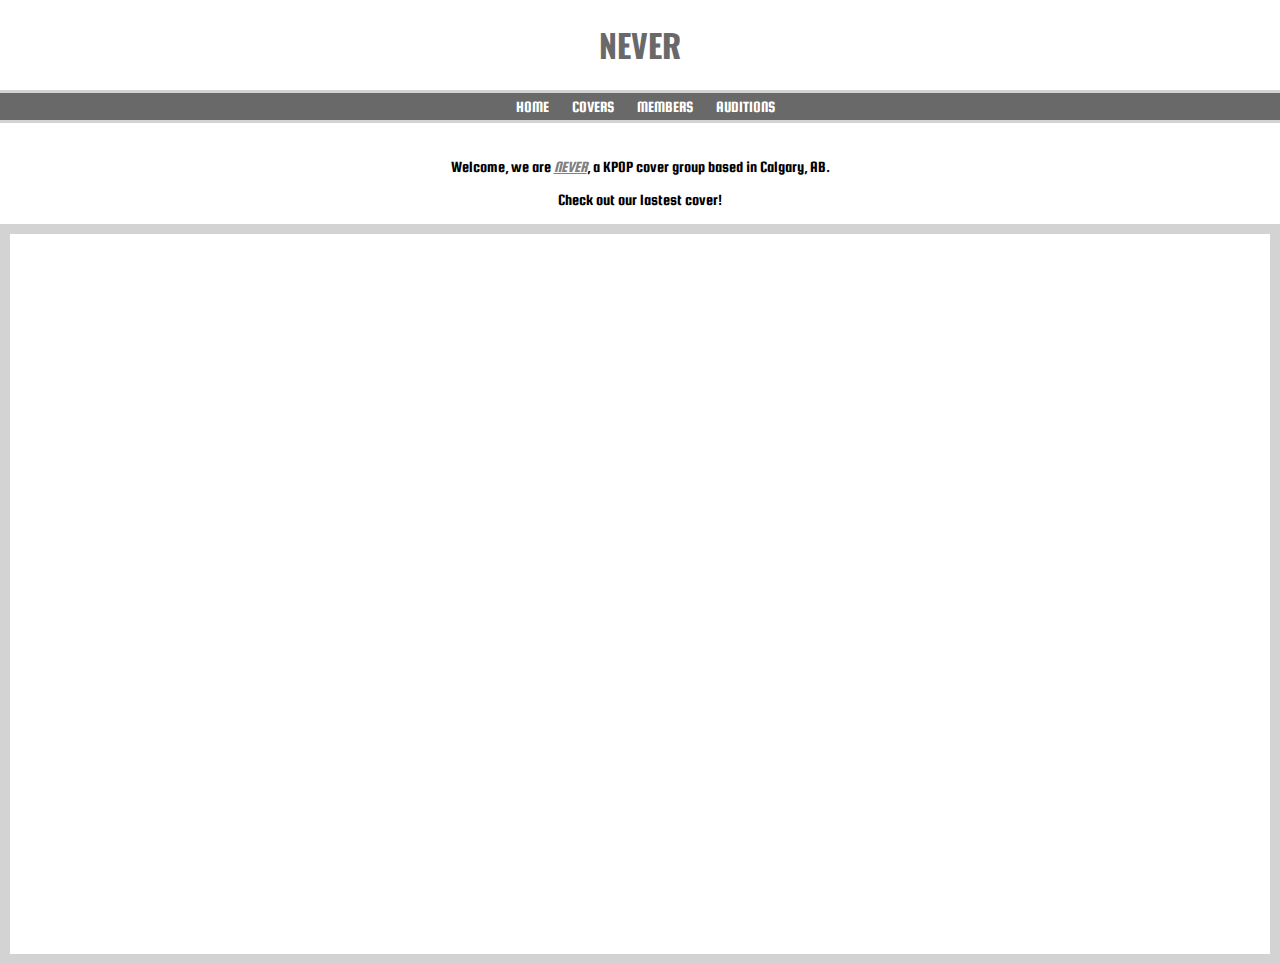
==== index.html @ 20638c0c "First Draft" ====
<!DOCTYPE html>
<html lang="en" dir="ltr">
    <head>
        <meta charset="utf-8">
        <title>Never Offical</title>
        <link rel="icon" href="../images/never.png">
        <link rel="stylesheet" href="https://fonts.googleapis.com/css?family=Squada+One">
        <link rel="stylesheet" href="https://fonts.googleapis.com/css?family=Oswald">
        <link rel="stylesheet" href="../styling/index.css">
    </head>
    <body>
        <header>
            <h1>Never</h1>
            <nav>
                <a href="#about-us">Home</a>
                <a href="#covers">Covers</a>
                <a href="#members">Members</a>
                <a href="#audition">Auditions</a>
            </nav>
        </header>
        <main>
            <p>Welcome, we are <em>Never</em>, a KPOP cover group based in Calgary, AB.</p>
            <p>Check out our lastest cover!</p>

            <div class="lastest-cover">
                <iframe width="320" height="180" src="https://www.youtube.com/embed/UaDNQRjlJdo"
                frameborder="0" allow="accelerometer; autoplay; encrypted-media; gyroscope; picture-in-picture"
                allowfullscreen>
                </iframe>
            </div>
        </main>
        <footer>

        </footer>
    </body>
</html>
---- styling/index.css ----
/* For Index Page*/
body {
    font-family: 'Squada One', cursive;
    font-size: 16px;
    margin:0;
    text-align: center;
}
h1 {
    font-family: 'Oswald', cursive;
    text-transform: uppercase;
    color: dimgrey;
}
nav {
    background: dimgrey;
    padding:5px;
    width: 100%;
    font-weight: 550;
    text-transform: uppercase;
    border-top: 3px lightgrey solid;
    border-bottom: 3px lightgrey solid;
}
nav a {
    padding:0px 10px;
}
a {
    text-decoration: none;
    color: white;
}
a:hover {
    transition: 0.5s;
    background: #0d0d0d;
    border-radius: 5px;
    color: lightblue;
}
main {
    margin-top: 35px;
}
em {
    text-decoration: underline;
    text-transform: uppercase;
    color: grey;
}


/* Specific classes */
.lastest-cover {
    border: 10px solid lightgrey;
    overflow: hidden;
    padding-top: 56.25%;
    position: relative;
}
.lastest-cover iframe {
    border: 0;
    height: 100%;
    position: absolute;
    left: 0;
    top: 0;
    width: 100%;
}
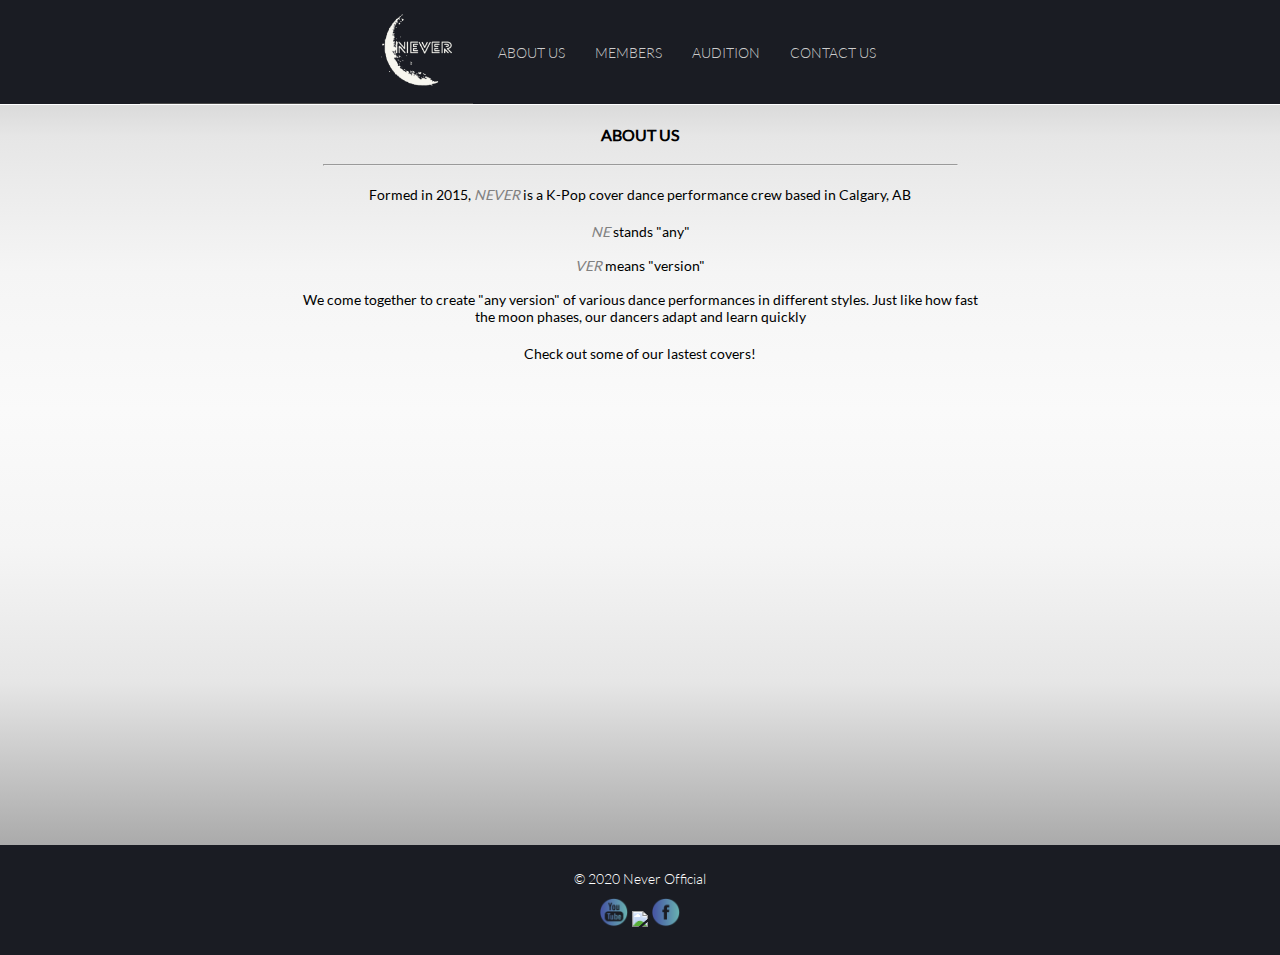
==== commit 4590855f: "Major Redesign - improved layout, responsiveness and organization; improved members page" ====
--- a/index.html
+++ b/index.html
@@ -2,35 +2,39 @@
 <html lang="en" dir="ltr">
     <head>
         <meta charset="utf-8">
+        <meta name="viewport" content="width=device-width, initial-scale=1">
         <title>Never Offical</title>
-        <link rel="icon" href="../images/never.png">
+        <link rel="icon" href="../images/logos/never-white-circle.png">
         <link rel="stylesheet" href="https://fonts.googleapis.com/css?family=Squada+One">
-        <link rel="stylesheet" href="https://fonts.googleapis.com/css?family=Oswald">
+        <link rel="stylesheet" href="../styling/general.css">
         <link rel="stylesheet" href="../styling/index.css">
+        <script src="https://code.jquery.com/jquery-3.5.0.min.js"></script>
+        <script src="../script/general.js" defer></script>
     </head>
     <body>
-        <header>
-            <h1>Never</h1>
-            <nav>
-                <a href="#about-us">Home</a>
-                <a href="#covers">Covers</a>
-                <a href="#members">Members</a>
-                <a href="#audition">Auditions</a>
-            </nav>
-        </header>
+        <header></header>
         <main>
-            <p>Welcome, we are <em>Never</em>, a KPOP cover group based in Calgary, AB.</p>
-            <p>Check out our lastest cover!</p>
-
-            <div class="lastest-cover">
-                <iframe width="320" height="180" src="https://www.youtube.com/embed/UaDNQRjlJdo"
+            <div class="introductions">
+                <h3 class="page-title">About Us</h3>
+                <hr class="title-divider">
+                <p>
+                    Formed in 2015, <em>Never</em> is a K-Pop cover dance performance crew based in Calgary, AB
+                </p>
+                <p>
+                    <em>NE</em> stands "any" <br><br>
+                    <em>VER</em> means "version"<br><br>
+                    We come together to create "any version" of various dance performances in different styles. 
+                    Just like how fast the moon phases, our dancers adapt and learn quickly 
+                </p>
+                <p>Check out some of our lastest covers!</p>
+            </div>
+            <div class="iframe-container">
+                <iframe width="160" height="90" src="https://www.youtube.com/embed/3rMyNU3bGEU"
                 frameborder="0" allow="accelerometer; autoplay; encrypted-media; gyroscope; picture-in-picture"
                 allowfullscreen>
                 </iframe>
             </div>
         </main>
-        <footer>
-
-        </footer>
+        <footer></footer>
     </body>
 </html>
--- a/styling/general.css
+++ b/styling/general.css
@@ -0,0 +1,192 @@
+@font-face {
+    src: url(../fonts/Lovelo-LineBold.ttf);
+    font-family: "Lovelo-bold";
+}
+
+@font-face {
+    src: url(../fonts/Lato-Regular.ttf);
+    font-family: "Lato";
+}
+
+@font-face {
+    src: url(../fonts/Lato-Light.ttf);
+    font-family: "Lato-light";
+}
+
+/* ------------------------- 
+    GENERAL
+------------------------- */
+* {
+    margin: 0px;
+    padding: 0px;
+    box-sizing: border-box;
+}
+body {
+    font-size: 14px;
+    font-family: "Lato";
+    text-align: center;
+    background: #F1F1F1;
+    background-image: linear-gradient(
+        rgb(180, 180, 180),
+        rgb(230, 230, 230),
+        rgb(245, 245, 245),
+        rgb(250, 250, 250),
+        rgb(245, 245, 245),
+        rgb(230, 230, 230),
+        rgb(180, 180, 180),
+        rgb(130, 130, 130)
+    );
+    height: 100%;
+}
+a { 
+    text-decoration: none;
+}
+h1 {
+    font-family: "Lovelo-bold";
+    font-size: 60px;
+    color: #1A1C23;
+    display: none;
+    padding: 15px 0;
+}
+em {
+    font-weight: 550;
+    text-transform: uppercase;
+    color: grey;
+}
+button:hover,
+button:focus {
+    cursor: pointer;
+}
+button:active {
+    opacity: 0.5;
+}
+
+/* ------------------------- 
+    HEADER & NAVIGATION
+------------------------- */
+header {
+    background-color: #1A1C23;
+    position: fixed;
+    top: 0;
+    width: 100%;
+    border-bottom: 1px solid white;
+    color: rgb(205, 205, 205);
+    z-index: 1;
+}
+.header-wrapper {
+    width: 100%;
+    min-height: 100px;
+    border-bottom: 0.5px solid rgb(75, 75, 75);
+}
+.navbar-toggle {
+    position: absolute;
+    top: 30px;
+    padding: 5px 10px;
+    margin-left: 15px;
+}
+.navbar-toggle:hover,
+.navbar-toggle:active {
+    cursor: pointer;
+}
+.navbar-icon {
+    max-width: 30px;
+}
+.header-logo {
+    height: 100px;
+    padding: 12px;
+}
+.navbar-wrapper {
+    display: none;
+    padding: 10px;
+    font-weight: 550;
+    text-transform: uppercase;
+}
+.nav-link {
+    display: block;
+    padding: 10px 15px;
+    font-family: 'Lato-light';
+    text-align: left;
+    color: rgb(205, 205, 205);
+}
+.nav-link:hover,
+.nav-link:active {
+    transition: 0.3s;
+    color: white;
+}
+
+/* -------------------------
+    MAIN
+------------------------- */
+main {
+    width: 100%;
+    min-height: 80vh;
+    max-width: 75vmin;
+    margin: auto;
+    margin-top: 125px;
+    z-index: -1;
+}
+.page-title {
+    text-transform: uppercase;
+}
+.title-divider {
+    margin: 20px;
+}
+
+/* -------------------------
+    FOOTER
+------------------------- */
+footer {
+    position: static;
+    bottom: 0;
+    width: 100%;
+    background-color: #1A1C23;
+    padding: 25px 0;
+}
+.copyright {
+    font-family: "Lato-light";
+    font-size: 14px;
+    color: white;
+}
+.footer-links {
+    margin-top: 10px;
+}
+.social-media-icon {
+    max-width: 30px;
+}
+
+@media only screen and (max-width: 200px){
+    .logo-container {
+        display: none;
+    }
+}
+
+@media only screen and (min-width: 800px){
+    .header-container {
+        display: grid;
+        max-width: 1000px;
+        margin: auto;
+        grid-template-columns: 1fr 2fr;
+    }
+    .header-wrapper {
+        align-self: flex-start;
+    }
+    .navbar-toggle {
+        display: none;
+    }
+    .logo-container {
+        text-align: right;
+    }
+    .navbar-wrapper {
+        display: flex;
+        flex-direction: row;
+        align-self: center;
+    }
+    .nav-link {
+        text-align: center;
+    }
+    .nav-link:hover,
+    .nav-link:active {
+        transition: 0.1s;
+        border-bottom: 1px solid white;
+    }
+}--- a/styling/index.css
+++ b/styling/index.css
@@ -1,59 +1,16 @@
-/* For Index Page*/
-body {
-    font-family: 'Squada One', cursive;
-    font-size: 16px;
-    margin:0;
-    text-align: center;
+.introductions p {
+    margin-bottom: 20px;
 }
-h1 {
-    font-family: 'Oswald', cursive;
-    text-transform: uppercase;
-    color: dimgrey;
-}
-nav {
-    background: dimgrey;
-    padding:5px;
-    width: 100%;
-    font-weight: 550;
-    text-transform: uppercase;
-    border-top: 3px lightgrey solid;
-    border-bottom: 3px lightgrey solid;
-}
-nav a {
-    padding:0px 10px;
-}
-a {
-    text-decoration: none;
-    color: white;
-}
-a:hover {
-    transition: 0.5s;
-    background: #0d0d0d;
-    border-radius: 5px;
-    color: lightblue;
-}
-main {
-    margin-top: 35px;
-}
-em {
-    text-decoration: underline;
-    text-transform: uppercase;
-    color: grey;
-}
-
-
-/* Specific classes */
-.lastest-cover {
-    border: 10px solid lightgrey;
+.iframe-container {
     overflow: hidden;
     padding-top: 56.25%;
     position: relative;
 }
-.lastest-cover iframe {
+.iframe-container iframe {
     border: 0;
     height: 100%;
     position: absolute;
     left: 0;
     top: 0;
     width: 100%;
-}
+}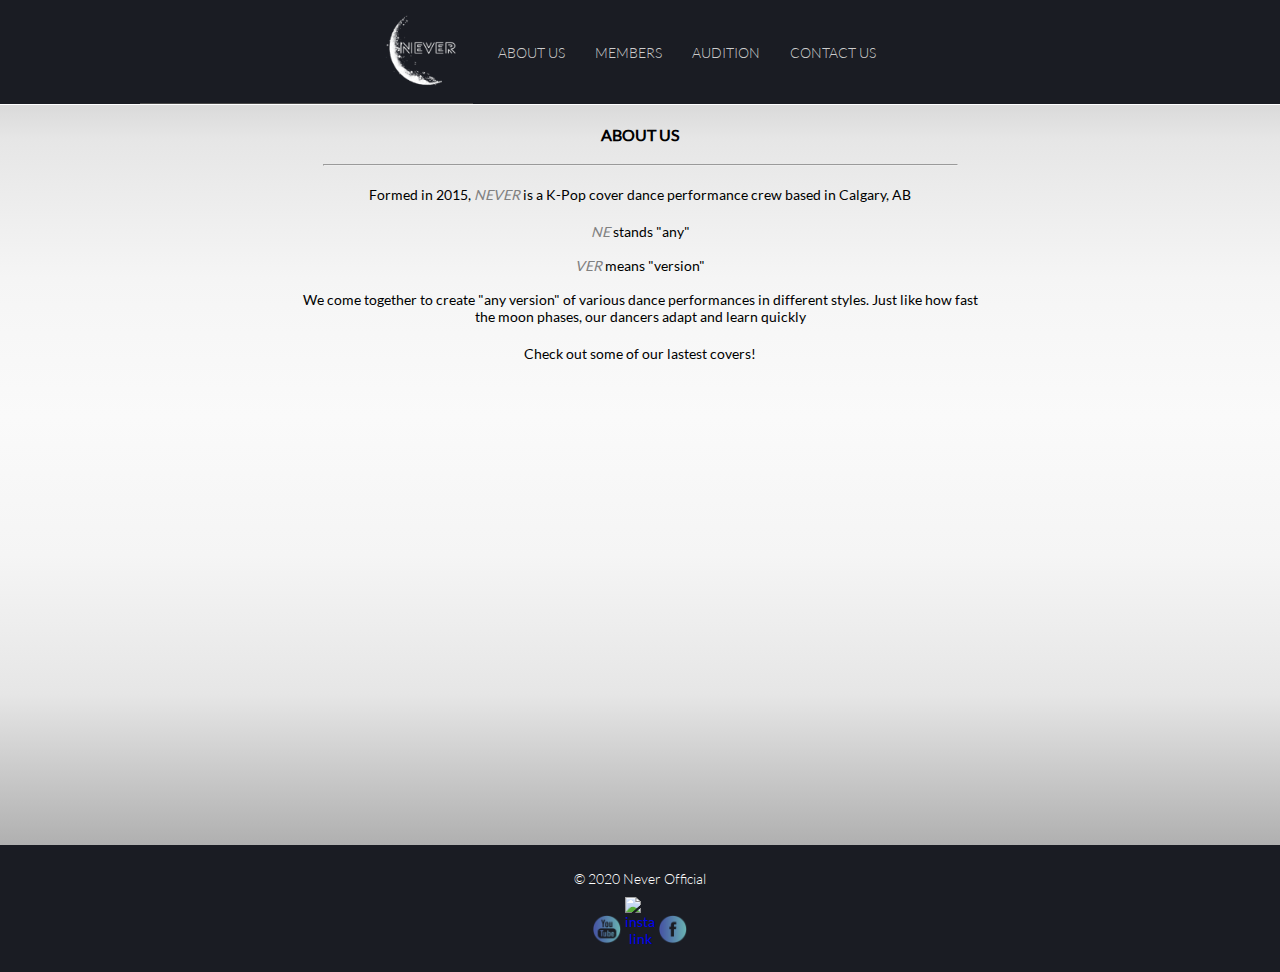
==== commit ce793c71: "added responsive logo, page transition animation and improved mobile design for members page" ====
--- a/index.html
+++ b/index.html
@@ -11,7 +11,7 @@
         <script src="https://code.jquery.com/jquery-3.5.0.min.js"></script>
         <script src="../script/general.js" defer></script>
     </head>
-    <body>
+    <body class="fade">
         <header></header>
         <main>
             <div class="introductions">
--- a/styling/general.css
+++ b/styling/general.css
@@ -22,6 +22,8 @@
     box-sizing: border-box;
 }
 body {
+    opacity: 1;
+    transition: 1.0s opacity;
     font-size: 14px;
     font-family: "Lato";
     text-align: center;
@@ -38,6 +40,10 @@
     );
     height: 100%;
 }
+body.fade {
+    opacity: 0;
+    transition: none;
+}
 a { 
     text-decoration: none;
 }
@@ -78,6 +84,15 @@
     min-height: 100px;
     border-bottom: 0.5px solid rgb(75, 75, 75);
 }
+.header-logo {
+    filter: brightness(800%);
+}
+.header-logo:hover,
+.header-logo:active {
+    filter: none;
+    transition: 0.5s;
+    padding: 10px;
+}
 .navbar-toggle {
     position: absolute;
     top: 30px;
@@ -186,7 +201,7 @@
     }
     .nav-link:hover,
     .nav-link:active {
-        transition: 0.1s;
-        border-bottom: 1px solid white;
+        transition: 0.3s;
+        border-bottom: 1px groove white;
     }
 }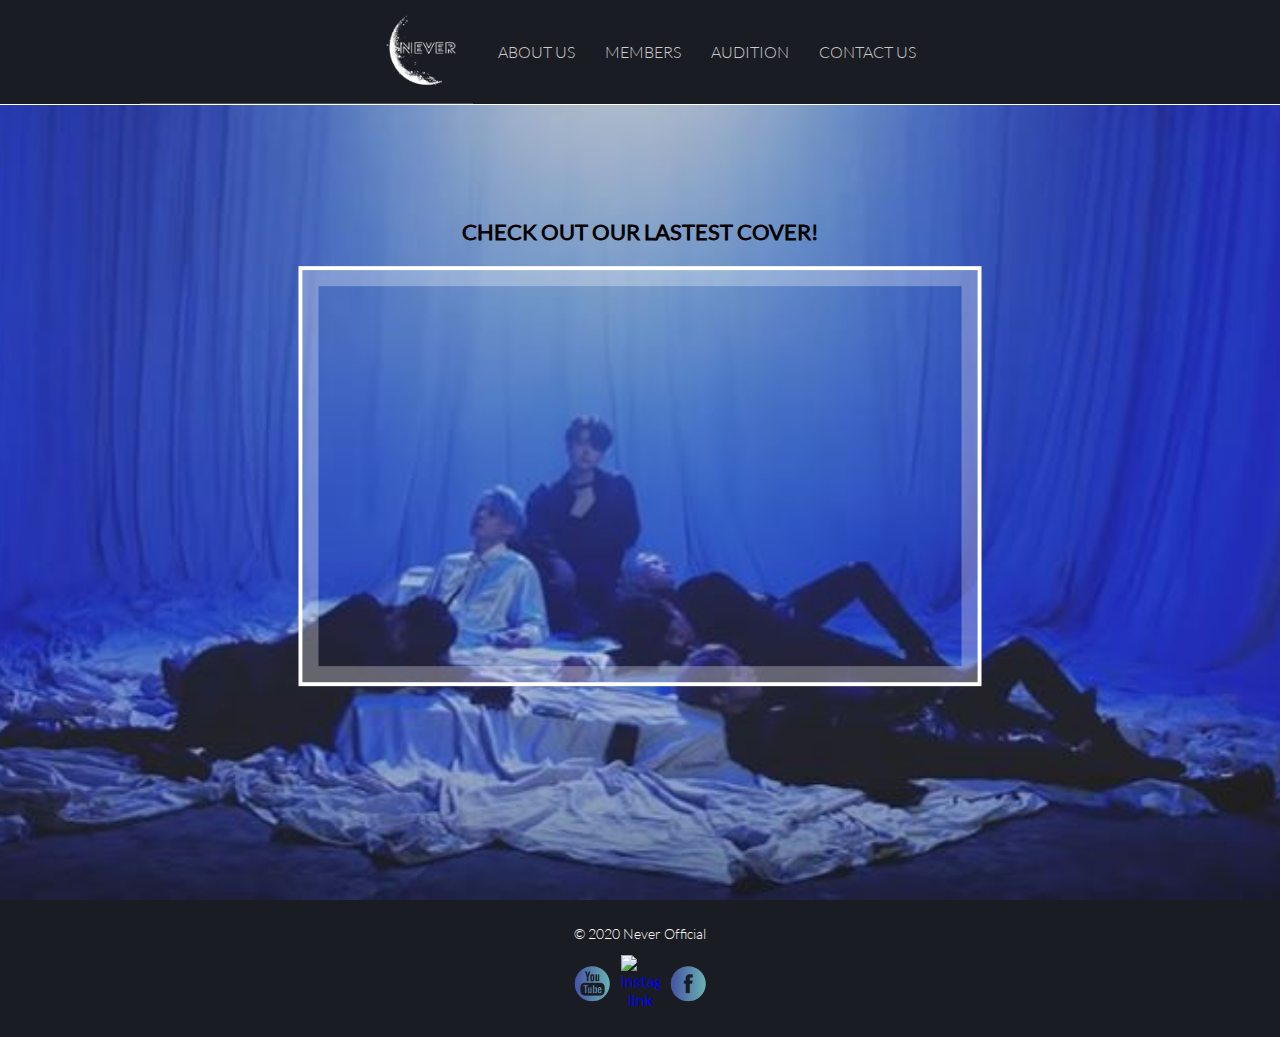
==== commit 64868d0b: "Major Retouching" ====
--- a/index.html
+++ b/index.html
@@ -6,33 +6,30 @@
         <title>Never Offical</title>
         <link rel="icon" href="../images/logos/never-white-circle.png">
         <link rel="stylesheet" href="https://fonts.googleapis.com/css?family=Squada+One">
-        <link rel="stylesheet" href="../styling/general.css">
-        <link rel="stylesheet" href="../styling/index.css">
+        <link rel="stylesheet" href="../styling/common/general.css">
+        <link rel="stylesheet" href="../styling/page/index.css">
         <script src="https://code.jquery.com/jquery-3.5.0.min.js"></script>
         <script src="../script/general.js" defer></script>
     </head>
     <body class="fade">
         <header></header>
         <main>
-            <div class="introductions">
-                <h3 class="page-title">About Us</h3>
-                <hr class="title-divider">
-                <p>
-                    Formed in 2015, <em>Never</em> is a K-Pop cover dance performance crew based in Calgary, AB
-                </p>
-                <p>
-                    <em>NE</em> stands "any" <br><br>
-                    <em>VER</em> means "version"<br><br>
-                    We come together to create "any version" of various dance performances in different styles. 
-                    Just like how fast the moon phases, our dancers adapt and learn quickly 
-                </p>
-                <p>Check out some of our lastest covers!</p>
-            </div>
-            <div class="iframe-container">
-                <iframe width="160" height="90" src="https://www.youtube.com/embed/3rMyNU3bGEU"
-                frameborder="0" allow="accelerometer; autoplay; encrypted-media; gyroscope; picture-in-picture"
-                allowfullscreen>
-                </iframe>
+            <div class="main-container">
+                <div class="introduction-container">
+                    <h4>Check out our lastest cover!</h4>
+                </div>
+                <div class="iframe-container" container-no="1">
+                    <iframe width="160" height="90" src="https://www.youtube.com/embed/3rMyNU3bGEU?"
+                    frameborder="0" allow="accelerometer; autoplay; encrypted-media; gyroscope; picture-in-picture" allowfullscreen></iframe>
+                </div>
+                <!-- <div class="iframe-container">
+                    <iframe width="160" height="90" src="https://www.youtube.com/embed/gzQQVkmT810"
+                    frameborder="0" allow="accelerometer; autoplay; encrypted-media; gyroscope; picture-in-picture" allowfullscreen></iframe>
+                </div>
+                <div class="iframe-container">
+                    <iframe width="560" height="315" src="https://www.youtube.com/embed/T_PTUKFxhqQ" 
+                    frameborder="0" allow="accelerometer; autoplay; encrypted-media; gyroscope; picture-in-picture" allowfullscreen></iframe>
+                </div> -->
             </div>
         </main>
         <footer></footer>
--- a/styling/common/general.css
+++ b/styling/common/general.css
@@ -0,0 +1,220 @@
+@font-face {
+    src: url(../../fonts/Lovelo-LineBold.ttf);
+    font-family: "Lovelo-bold";
+}
+
+@font-face {
+    src: url(../../fonts/RobotoCondensed-Regular.ttf);
+    font-family: "Roboto-condensed";
+}
+
+@font-face {
+    src: url(../../fonts/Lato-Regular.ttf);
+    font-family: "Lato";
+}
+
+@font-face {
+    src: url(../../fonts/Lato-Light.ttf);
+    font-family: "Lato-light";
+}
+
+/* ------------------------- 
+    GENERAL
+------------------------- */
+* {
+    margin: 0px;
+    padding: 0px;
+    box-sizing: border-box;
+}
+body {
+    opacity: 1;
+    transition: 0.7s opacity;
+    font-size: 16px;
+    font-family: "Lato";
+    text-align: center;
+    background: #F1F1F1;
+    background-image: linear-gradient(
+        rgb(180, 180, 180),
+        rgb(230, 230, 230),
+        rgb(245, 245, 245),
+        rgb(250, 250, 250),
+        rgb(245, 245, 245),
+        rgb(230, 230, 230),
+        rgb(180, 180, 180),
+        rgb(130, 130, 130)
+    );
+    height: 100%;
+    min-height: 100vh;
+    overflow-y: overlay;
+}
+body.fade {
+    opacity: 0;
+    transition: none;
+}
+a { 
+    text-decoration: none;
+}
+
+h3 {
+    font-size: 22px;
+}
+em {
+    font-weight: 550;
+    text-transform: uppercase;
+    color: grey;
+}
+
+/* ------------------------- 
+    HEADER & NAVIGATION
+------------------------- */
+header {
+    background-color: #1A1C23;
+    position: fixed;
+    top: 0;
+    width: 100%;
+    border-bottom: 1px solid white;
+    color: rgb(205, 205, 205);
+    z-index: 10;
+}
+.header-wrapper {
+    width: 100%;
+    min-height: 100px;
+    border-bottom: 0.5px solid rgb(75, 75, 75);
+}
+.header-logo {
+    filter: brightness(800%);
+}
+.header-logo:hover,
+.header-logo:focus {    
+    filter: none;
+    transition: 0.5s;
+    padding: 10px;
+}
+.navbar-toggle {
+    position: absolute; 
+    top: 30px;
+    padding: 5px 10px;
+    margin-left: 15px;
+}
+.navbar-toggle:hover,
+.navbar-toggle:focus {
+    cursor: pointer;
+}
+.navbar-icon {
+    max-width: 30px;
+}
+.header-logo {
+    height: 100px;
+    padding: 12px;
+}
+.navbar-wrapper {
+    display: none;
+    padding: 10px;
+    font-weight: 550;
+    text-transform: uppercase;
+}
+.nav-link {
+    display: block;
+    padding: 10px 15px;
+    font-family: 'Lato-light';
+    text-align: left;
+    color: rgb(205, 205, 205);
+}
+.nav-link:hover,
+.nav-link:focus {
+    transition: 0.3s;
+    color: white;
+}
+
+/* -------------------------s
+    MAIN
+------------------------- */
+main {
+    padding-top: 105px;
+    min-height: 100vh;
+}
+.main-container {
+    width: 100%;
+    max-width: 75vmin;
+    margin: auto;
+    margin-top: 35px;
+    z-index: -1;
+}
+.page-title {
+    text-transform: uppercase;
+}
+.title-divider {
+    margin: 20px;
+}
+
+/* -------------------------
+    FOOTER
+------------------------- */
+footer {
+    clear: both;
+    position: relative;
+    bottom: 0;
+    width: 100%;
+    background-color: #1A1C23;
+    padding: 25px 0;
+}
+footer.footer-space {
+    margin-top: 5em;
+}
+.copyright {
+    font-family: "Lato-light";
+    font-size: 14px;
+    color: white;
+}
+.footer-links {
+    margin-top: 10px;
+}
+.social-media-icon {
+    max-width: 45px;
+    border: 3px #1A1C23 solid;
+}
+.social-media-icon:hover,
+.social-media-icon:focus {
+    filter: brightness(400%);
+    border: none;
+    transition: 0.2s;
+}
+
+/* -------------------------
+    RESPONSIVE DESIGN
+------------------------- */
+@media only screen and (max-width: 200px){
+    .logo-container {
+        display: none;
+    }
+}
+@media only screen and (min-width: 800px){
+    .header-container {
+        display: grid;
+        max-width: 1000px;
+        margin: auto;
+        grid-template-columns: 1fr 2fr;
+    }
+    .header-wrapper {
+        align-self: flex-start;
+    }
+    .navbar-toggle {
+        display: none;
+    }
+    .logo-container {
+        text-align: right;
+    }
+    .navbar-wrapper {
+        display: flex;
+        flex-direction: row;
+        align-self: center;
+    }
+    .nav-link {
+        text-align: center;
+    }
+    .nav-link:hover,
+    .nav-link:active {
+        transition: 0.3s;
+        border-bottom: 1px groove white;
+    }
+}--- a/styling/page/index.css
+++ b/styling/page/index.css
@@ -0,0 +1,34 @@
+main {
+    background-image: url('../../images/group/nostalgic-night.jpg');
+    background-position: center;
+    background-repeat: no-repeat;
+    background-size: cover;
+}
+h4 {
+    text-transform: uppercase;
+    font-size: 22px;
+}
+.main-container {
+    position: absolute;
+    top: 50%;
+    left: 50%;
+    transform: translate(-50%, -50%);
+    margin-top: unset;
+    z-index: 5;
+}
+.iframe-container {
+    margin-top: 25px;
+    overflow: hidden;
+    padding-top: 56.25%;
+    position: relative;
+    border: 16px rgba(255, 255, 255, .3) solid;
+    outline: 4px white solid;
+}
+.iframe-container iframe {
+    border: 0;
+    height: 100%;
+    position: absolute;
+    left: 0;
+    top: 0;
+    width: 100%;
+}